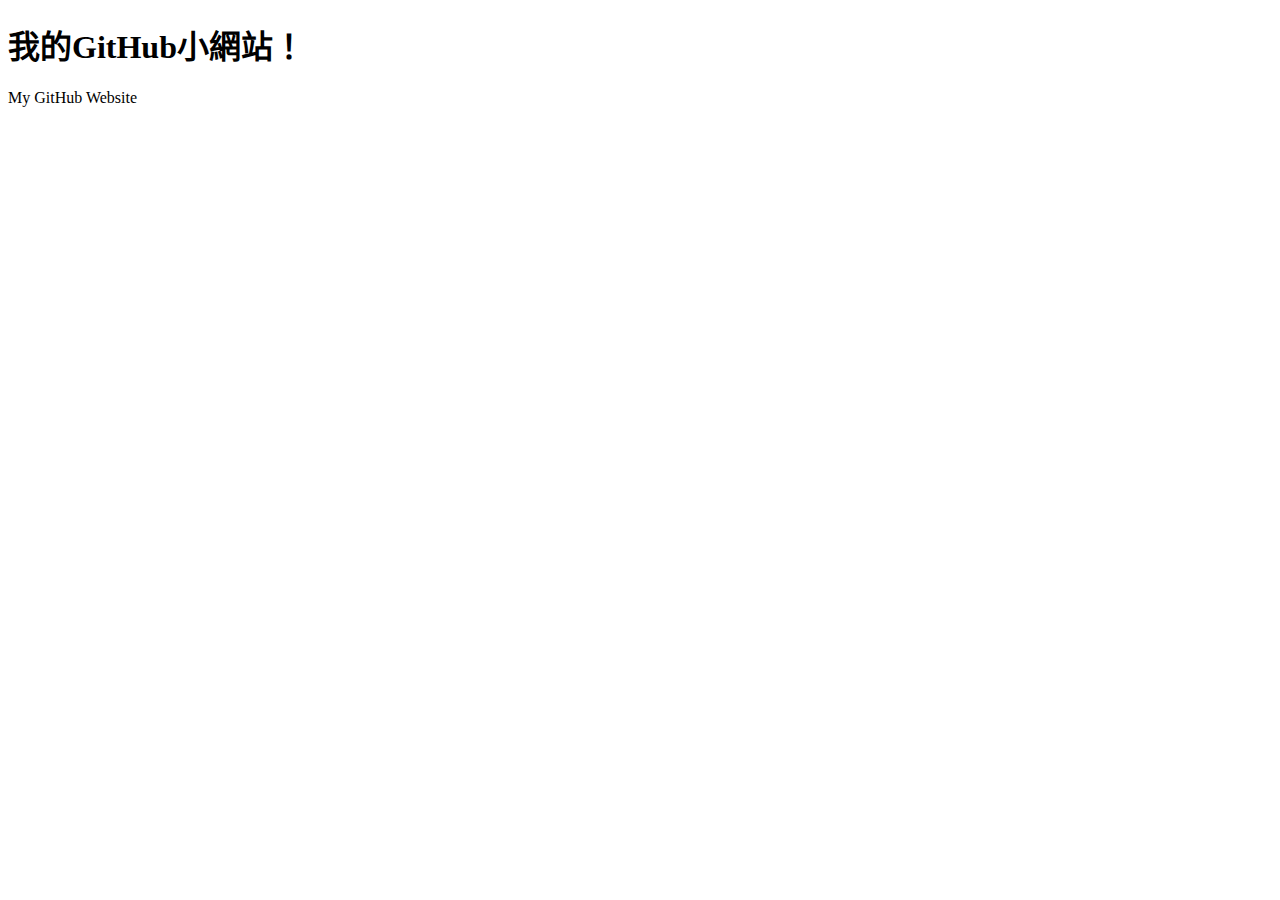
==== index.html @ 2d3fd282 "Rename index,html to index.html" ====
<!DOCTYPE html>
<html lang="zh-TW">
<head>
    <meta charset="UTF-8">
    <meta name="viewport" content="width=device-width, initial-scale=1.0">
    <title>我的 GitHub 網站</title>
</head>
<body>
    <h1>我的GitHub小網站！</h1>
    <p>My GitHub Website</p>
</body>
</html>
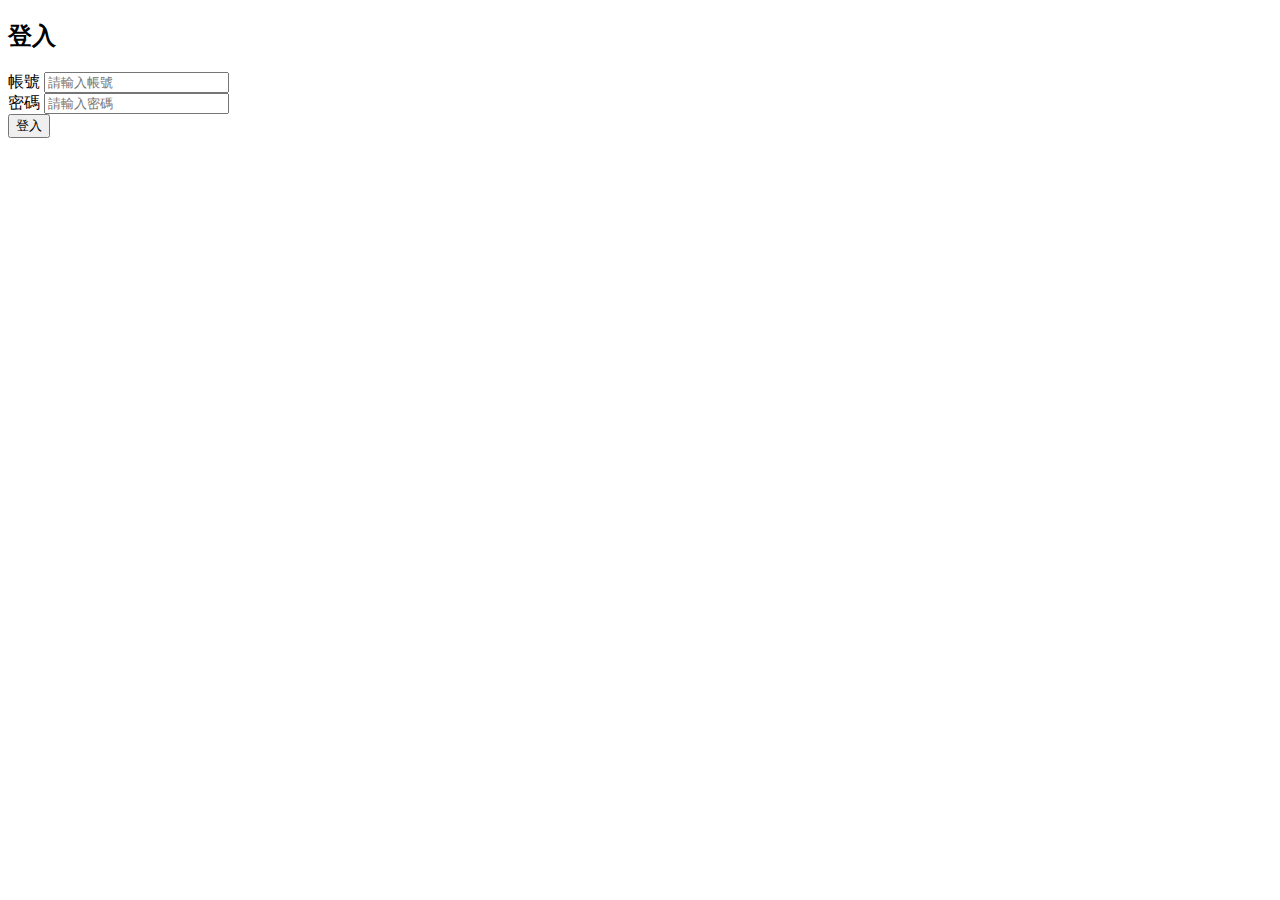
==== commit 113f78b8: "Update index.html" ====
--- a/index.html
+++ b/index.html
@@ -1,12 +1,27 @@
 <!DOCTYPE html>
-<html lang="zh-TW">
+<html lang="en">
 <head>
     <meta charset="UTF-8">
     <meta name="viewport" content="width=device-width, initial-scale=1.0">
-    <title>我的 GitHub 網站</title>
+    <title>登入頁面</title>
+    <link rel="stylesheet" href="styles.css">
 </head>
 <body>
-    <h1>我的GitHub小網站！</h1>
-    <p>My GitHub Website</p>
+    <div class="login-container">
+        <div class="login-box">
+            <h2>登入</h2>
+            <form action="#" method="POST">
+                <div class="input-group">
+                    <label for="username">帳號</label>
+                    <input type="text" id="username" name="username" placeholder="請輸入帳號" required>
+                </div>
+                <div class="input-group">
+                    <label for="password">密碼</label>
+                    <input type="password" id="password" name="password" placeholder="請輸入密碼" required>
+                </div>
+                <button type="submit" class="login-btn">登入</button>
+            </form>
+        </div>
+    </div>
 </body>
 </html>
